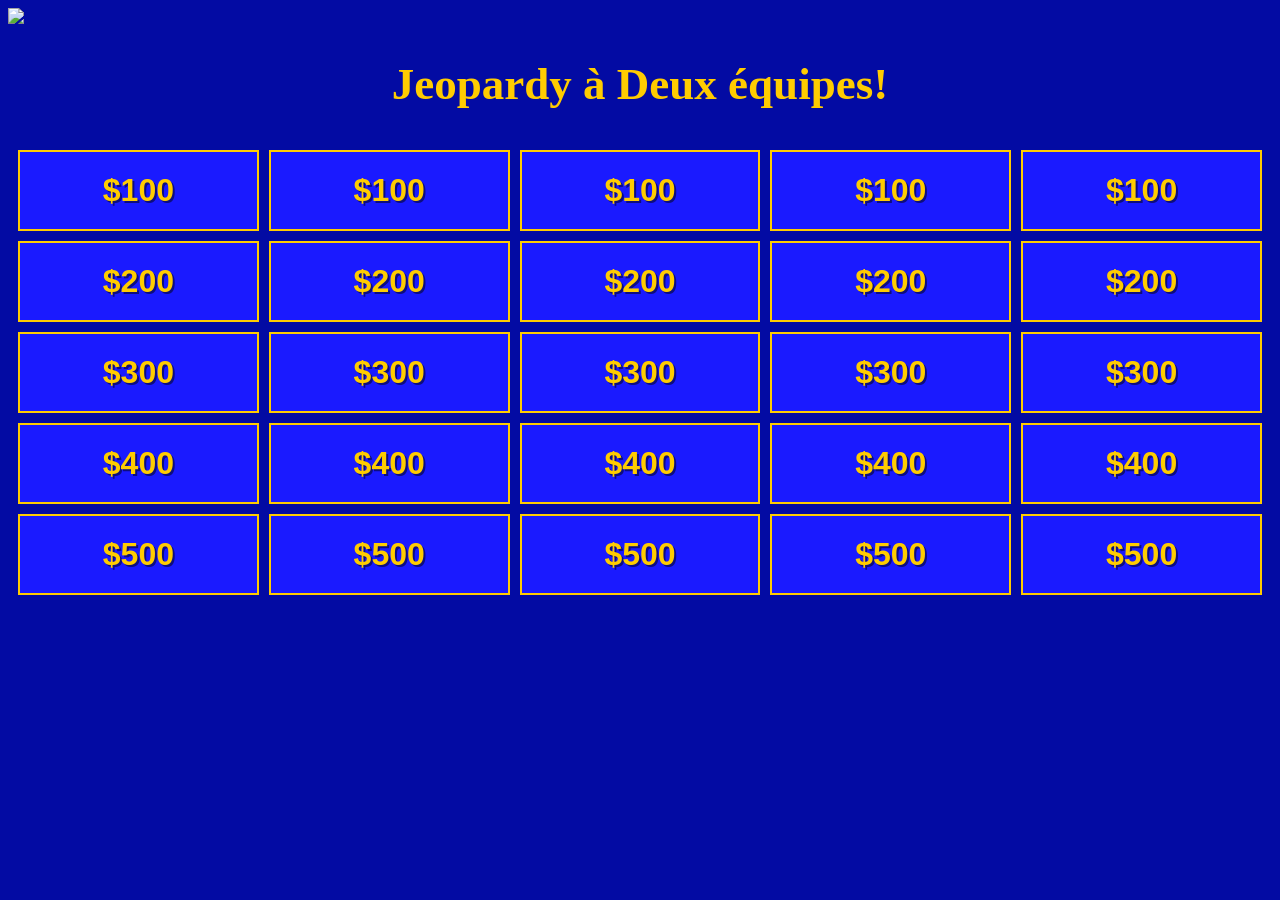
==== page1.html @ d3fd9719 "Create page1.html" ====
<!DOCTYPE HTML>

<html>
    <head>
    <meta charset="utf-8">
    <title>Index</title>
    <link rel="stylesheet" href="css/boutons.css">   
    
        <style>
            
            h1 {
            font-size: 45px;
            }
            
        </style>
        <script src="script.js" defer></script>
    </head>
    
    <body style="background-color: #030BA3;">
        
        <!-- <a href="index.html"> <img src="Images/MaisonNouv.webp" width="30"/> </a> -->
        <a href="index.html"> <img src="https://marketplace.canva.com/eGqLY/MAGPH-eGqLY/1/tl/canva-round-house-icon-MAGPH-eGqLY.png" width="30"/></a>
        
        
        <center>
            
        <h1 style="color: #FFCC00;">Jeopardy à Deux équipes!</h1>
        </center>
        		<div id="board" style="display: grid; grid-template-columns: repeat(5, 5fr); gap: 10px; padding: 10px;">
		  
		  <button class="jeopardy-button" onclick="play(100a)" id="a100">$100</button>
		  <button class="jeopardy-button" onclick="play(100b)" id="b100">$100</button>
		  <button class="jeopardy-button" onclick="play(100c)" id="c100">$100</button>
		  <button class="jeopardy-button" onclick="play(100d)" id="d100">$100</button>
		  <button class="jeopardy-button" onclick="play(100e)" id="e100">$100</button>
		  
		  <button class="jeopardy-button" onclick="play(200a)" id="a200">$200</button>
		  <button class="jeopardy-button" onclick="play(200b)" id="b200">$200</button>
		  <button class="jeopardy-button" onclick="play(200c)" id="c200">$200</button>
		  <button class="jeopardy-button" onclick="play(200d)" id="d200">$200</button>
		  <button class="jeopardy-button" onclick="play(200e)" id="e200">$200</button>
		  
		  <button class="jeopardy-button" onclick="play(300a)" id="a300">$300</button>
		  <button class="jeopardy-button" onclick="play(300b)" id="b300">$300</button>
		  <button class="jeopardy-button" onclick="play(300c)" id="c300">$300</button>
		  <button class="jeopardy-button" onclick="play(300d)" id="d300">$300</button>
		  <button class="jeopardy-button" onclick="play(300e)" id="e300">$300</button>
		  
		  <button class="jeopardy-button" onclick="play(400a)" id="a400">$400</button>
		  <button class="jeopardy-button" onclick="play(400b)" id="b400">$400</button>
		  <button class="jeopardy-button" onclick="play(400c)" id="c400">$400</button>
		  <button class="jeopardy-button" onclick="play(400d)" id="d400">$400</button>
		  <button class="jeopardy-button" onclick="play(400e)" id="e400">$400</button>
		  
		  <button class="jeopardy-button" onclick="play(500a)" id="a500">$500</button>
		  <button class="jeopardy-button" onclick="play(500b)" id="b500">$500</button>
		  <button class="jeopardy-button" onclick="play(500c)" id="c500">$500</button>
		  <button class="jeopardy-button" onclick="play(500d)" id="d500">$500</button>
		  <button class="jeopardy-button" onclick="play(500e)" id="e500">$500</button>
		  
		</div>
		


        
        </html>
---- css/boutons.css ----
.jeopardy-button {
  background-color: #1a1aff;
  color: #ffcc00;
  border: 2px solid #ffcc00;
  font-family: "Arial Black", Gadget, sans-serif;
  font-size: 32px;
  font-weight: bold;
  padding: 20px 40px;
  text-shadow: 2px 2px 0px rgba(0, 0, 0, 0.5);
  cursor: pointer;
  transition: all 0.2s ease; /* Smooth hover transition */
}

/* Hover Effect: brighten the tile */
.jeopardy-button:hover {
  background-color: # #030BA3;
  box-shadow: 0px 0px 30px #ffcc00;
}

/* Active State: simulate being "clicked" */
.jeopardy-button:active {
  transform: scale(0.95);
  background-color:  #1a1aff;
}
/*google ai a proposé de utilisé ce code basée sur des reference de w3 schools*/
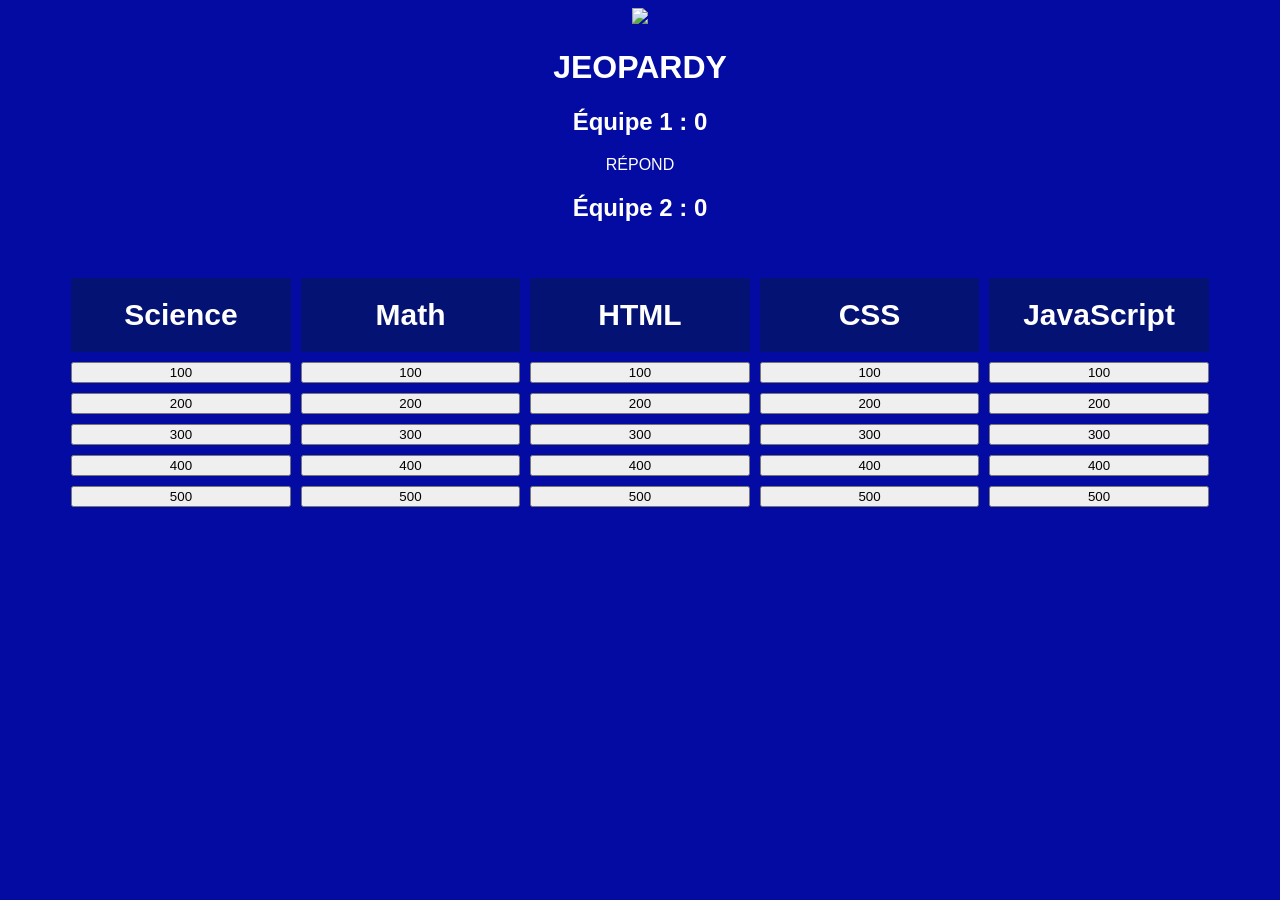
==== commit 87587413: "Update page1.html" ====
--- a/page1.html
+++ b/page1.html
@@ -1,67 +1,344 @@
 <!DOCTYPE HTML>
 
 <html>
-    <head>
-    <meta charset="utf-8">
-    <title>Index</title>
-    <link rel="stylesheet" href="css/boutons.css">   
-    
-        <style>
-            
-            h1 {
-            font-size: 45px;
-            }
-            
-        </style>
-        <script src="script.js" defer></script>
-    </head>
-    
-    <body style="background-color: #030BA3;">
-        
-        <!-- <a href="index.html"> <img src="Images/MaisonNouv.webp" width="30"/> </a> -->
+
+<head>
+
+<meta charset="utf-8">
+
+<title>Jeopardy</title>
+
+<link rel="stylesheet" href="css/boutons.css">
+
+<script src="js/script.js"></script>
         <a href="index.html"> <img src="https://marketplace.canva.com/eGqLY/MAGPH-eGqLY/1/tl/canva-round-house-icon-MAGPH-eGqLY.png" width="30"/></a>
-        
-        
-        <center>
-            
-        <h1 style="color: #FFCC00;">Jeopardy à Deux équipes!</h1>
-        </center>
-        		<div id="board" style="display: grid; grid-template-columns: repeat(5, 5fr); gap: 10px; padding: 10px;">
-		  
-		  <button class="jeopardy-button" onclick="play(100a)" id="a100">$100</button>
-		  <button class="jeopardy-button" onclick="play(100b)" id="b100">$100</button>
-		  <button class="jeopardy-button" onclick="play(100c)" id="c100">$100</button>
-		  <button class="jeopardy-button" onclick="play(100d)" id="d100">$100</button>
-		  <button class="jeopardy-button" onclick="play(100e)" id="e100">$100</button>
-		  
-		  <button class="jeopardy-button" onclick="play(200a)" id="a200">$200</button>
-		  <button class="jeopardy-button" onclick="play(200b)" id="b200">$200</button>
-		  <button class="jeopardy-button" onclick="play(200c)" id="c200">$200</button>
-		  <button class="jeopardy-button" onclick="play(200d)" id="d200">$200</button>
-		  <button class="jeopardy-button" onclick="play(200e)" id="e200">$200</button>
-		  
-		  <button class="jeopardy-button" onclick="play(300a)" id="a300">$300</button>
-		  <button class="jeopardy-button" onclick="play(300b)" id="b300">$300</button>
-		  <button class="jeopardy-button" onclick="play(300c)" id="c300">$300</button>
-		  <button class="jeopardy-button" onclick="play(300d)" id="d300">$300</button>
-		  <button class="jeopardy-button" onclick="play(300e)" id="e300">$300</button>
-		  
-		  <button class="jeopardy-button" onclick="play(400a)" id="a400">$400</button>
-		  <button class="jeopardy-button" onclick="play(400b)" id="b400">$400</button>
-		  <button class="jeopardy-button" onclick="play(400c)" id="c400">$400</button>
-		  <button class="jeopardy-button" onclick="play(400d)" id="d400">$400</button>
-		  <button class="jeopardy-button" onclick="play(400e)" id="e400">$400</button>
-		  
-		  <button class="jeopardy-button" onclick="play(500a)" id="a500">$500</button>
-		  <button class="jeopardy-button" onclick="play(500b)" id="b500">$500</button>
-		  <button class="jeopardy-button" onclick="play(500c)" id="c500">$500</button>
-		  <button class="jeopardy-button" onclick="play(500d)" id="d500">$500</button>
-		  <button class="jeopardy-button" onclick="play(500e)" id="e500">$500</button>
-		  
-		</div>
-		
-
-
-        
-        </html>
-        
+
+<style>
+
+body{
+    text-align:center;
+    color:white;
+    font-family:Arial;
+}
+
+.questionPage{
+    display:none;
+}
+
+.grille{
+
+    display:grid;
+
+    grid-template-columns:repeat(5, 1fr);
+
+    gap:10px;
+
+    width:90%;
+
+    margin:auto;
+}
+
+.category{
+
+    background:#031273;
+
+    padding:20px;
+
+    font-size:30px;
+
+    font-weight:bold;
+}
+
+
+.used{
+
+    background:#111;
+
+    color:#555;
+
+    pointer-events:none;
+}
+
+</style>
+
+</head>
+
+<body style="background-color:#030BA3;">
+
+<!-- PAGE PLATEAU -->
+
+<div id="pagePlateau">
+
+<h1>JEOPARDY</h1>
+
+<!-- SCORES -->
+
+<div>
+
+<h2>
+
+Équipe 1 :
+<span id="score1">0</span>
+
+</h2>
+
+<div id="tour1">
+
+RÉPOND
+
+</div>
+
+<h2>
+
+Équipe 2 :
+<span id="score2">0</span>
+
+</h2>
+
+<div id="tour2"></div>
+
+</div>
+
+<br><br>
+
+<!-- GRILLE -->
+
+<div class="grille">
+
+<!-- CATÉGORIES -->
+
+<div class="category">Science</div>
+<div class="category">Math</div>
+<div class="category">HTML</div>
+<div class="category">CSS</div>
+<div class="category">JavaScript</div>
+
+<!-- 100 -->
+
+<button
+class="button-jeopardy"
+id="science100"
+onclick="ouvrirQuestion('science100',100)">
+100
+</button>
+
+<button
+class="button-jeopardy"
+id="math100"
+onclick="ouvrirQuestion('math100',100)">
+100
+</button>
+
+<button
+class="button-jeopardy"
+id="html100"
+onclick="ouvrirQuestion('html100',100)">
+100
+</button>
+
+<button
+class="button-jeopardy"
+id="css100"
+onclick="ouvrirQuestion('css100',100)">
+100
+</button>
+
+<button
+class="button-jeopardy"
+id="js100"
+onclick="ouvrirQuestion('js100',100)">
+100
+</button>
+
+<!-- 200 -->
+
+<button
+class="button-jeopardy"
+id="science200"
+onclick="ouvrirQuestion('science200',200)">
+200
+</button>
+
+<button
+class="button-jeopardy"
+id="math200"
+onclick="ouvrirQuestion('math200',200)">
+200
+</button>
+
+<button
+class="button-jeopardy"
+id="html200"
+onclick="ouvrirQuestion('html200',200)">
+200
+</button>
+
+<button
+class="button-jeopardy"
+id="css200"
+onclick="ouvrirQuestion('css200',200)">
+200
+</button>
+
+<button
+class="button-jeopardy"
+id="js200"
+onclick="ouvrirQuestion('js200',200)">
+200
+</button>
+
+<!-- 300 -->
+
+<button
+class="button-jeopardy"
+id="science300"
+onclick="ouvrirQuestion('science300',300)">
+300
+</button>
+
+<button
+class="button-jeopardy"
+id="math300"
+onclick="ouvrirQuestion('math300',300)">
+300
+</button>
+
+<button
+class="button-jeopardy"
+id="html300"
+onclick="ouvrirQuestion('html300',300)">
+300
+</button>
+
+<button
+class="button-jeopardy"
+id="css300"
+onclick="ouvrirQuestion('css300',300)">
+300
+</button>
+
+<button
+class="button-jeopardy"
+id="js300"
+onclick="ouvrirQuestion('js300',300)">
+300
+</button>
+
+<!-- 400 -->
+
+<button
+class="button-jeopardy"
+id="science400"
+onclick="ouvrirQuestion('science400',400)">
+400
+</button>
+
+<button
+class="button-jeopardy"
+id="math400"
+onclick="ouvrirQuestion('math400',400)">
+400
+</button>
+
+<button
+class="button-jeopardy"
+id="html400"
+onclick="ouvrirQuestion('html400',400)">
+400
+</button>
+
+<button
+class="button-jeopardy"
+id="css400"
+onclick="ouvrirQuestion('css400',400)">
+400
+</button>
+
+<button
+class="button-jeopardy"
+id="js400"
+onclick="ouvrirQuestion('js400',400)">
+400
+</button>
+
+<!-- 500 -->
+
+<button
+class="button-jeopardy"
+id="science500"
+onclick="ouvrirQuestion('science500',500)">
+500
+</button>
+
+<button
+class="button-jeopardy"
+id="math500"
+onclick="ouvrirQuestion('math500',500)">
+500
+</button>
+
+<button
+class="button-jeopardy"
+id="html500"
+onclick="ouvrirQuestion('html500',500)">
+500
+</button>
+
+<button
+class="button-jeopardy"
+id="css500"
+onclick="ouvrirQuestion('css500',500)">
+500
+</button>
+
+<button
+class="button-jeopardy"
+id="js500"
+onclick="ouvrirQuestion('js500',500)">
+500
+</button>
+
+</div>
+
+</div>
+
+<!-- PAGE QUESTION -->
+
+<div id="pageQuestion" class="questionPage">
+
+<h2 id="titreQuestion"></h2>
+
+<div id="texteQuestion"></div>
+
+<br><br>
+
+<input
+type="text"
+id="reponseUtilisateur"
+placeholder="Écris ta réponse">
+
+<br><br>
+
+<button onclick="verifierReponse()">
+
+Vérifier la réponse
+
+</button>
+
+<br><br>
+
+<div id="resultat"></div>
+
+<br>
+
+<button onclick="retourPlateau()">
+
+Retour au plateau
+
+</button>
+
+</div>
+
+</body>
+
+</html>
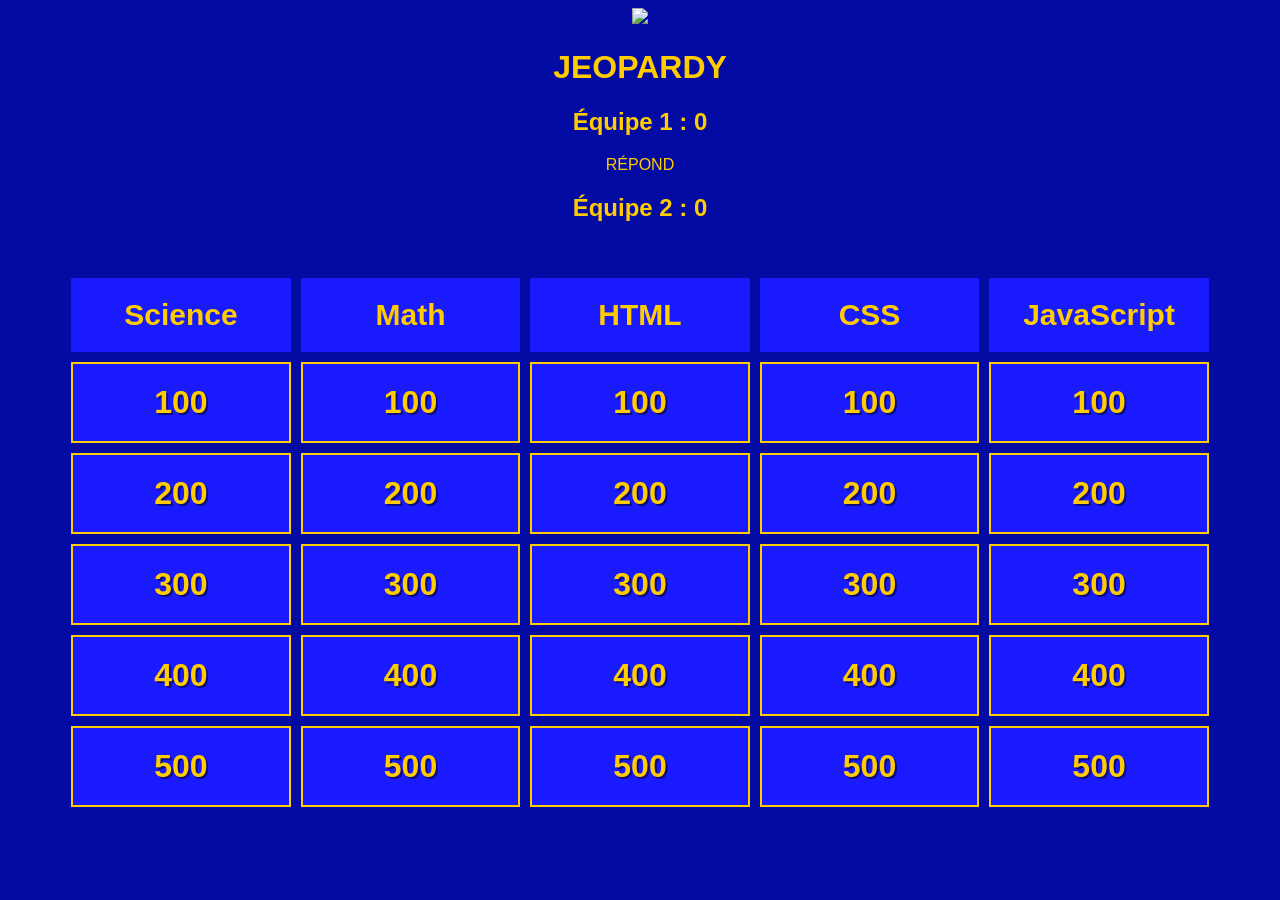
==== commit 7513eb63: "Update page1.html" ====
--- a/page1.html
+++ b/page1.html
@@ -17,7 +17,7 @@
 
 body{
     text-align:center;
-    color:white;
+    color:#ffcc00;
     font-family:Arial;
 }
 
@@ -40,7 +40,7 @@
 
 .category{
 
-    background:#031273;
+    background:#1a1aff;
 
     padding:20px;
 
@@ -52,9 +52,9 @@
 
 .used{
 
-    background:#111;
-
-    color:#555;
+    background:#000000;
+
+    color:#ffcc00;
 
     pointer-events:none;
 }
@@ -319,7 +319,7 @@
 
 <br><br>
 
-<button onclick="verifierReponse()">
+<button class="button-jeopardy"onclick="verifierReponse()">
 
 Vérifier la réponse
 
@@ -331,7 +331,7 @@
 
 <br>
 
-<button onclick="retourPlateau()">
+<button class="button-jeopardy" onclick="retourPlateau()">
 
 Retour au plateau
 
--- a/css/boutons.css
+++ b/css/boutons.css
@@ -1,4 +1,5 @@
-.jeopardy-button {
+/*google ai a proposé de utilisé ce code basée sur des reference de w3 schools*/
+.button-jeopardy {
   background-color: #1a1aff;
   color: #ffcc00;
   border: 2px solid #ffcc00;
@@ -12,14 +13,32 @@
 }
 
 /* Hover Effect: brighten the tile */
-.jeopardy-button:hover {
-  background-color: # #030BA3;
+.button-jeopardy:hover {
+  background-color: #030BA3;
   box-shadow: 0px 0px 30px #ffcc00;
 }
 
 /* Active State: simulate being "clicked" */
-.jeopardy-button:active {
+.button-jeopardy:active {
   transform: scale(0.95);
   background-color:  #1a1aff;
 }
-/*google ai a proposé de utilisé ce code basée sur des reference de w3 schools*/
+
+input[type="text"] {
+    border: none;
+    padding: 10px 10px;
+    
+}
+
+input[type="text"]:focus {
+    border-color: #ffcc00;
+    box-shadow: 0 0 5px rgba(0, 119, 204, 0.3);
+    outline: none;
+}
+
+input[type="text"] {
+    width: 100%;       /* Occupe toute la largeur disponible */
+    max-width: 500px;  /* Limite la largeur maximale */
+
+    font-size: 16px;   /* Grossit le texte intérieur */
+}
